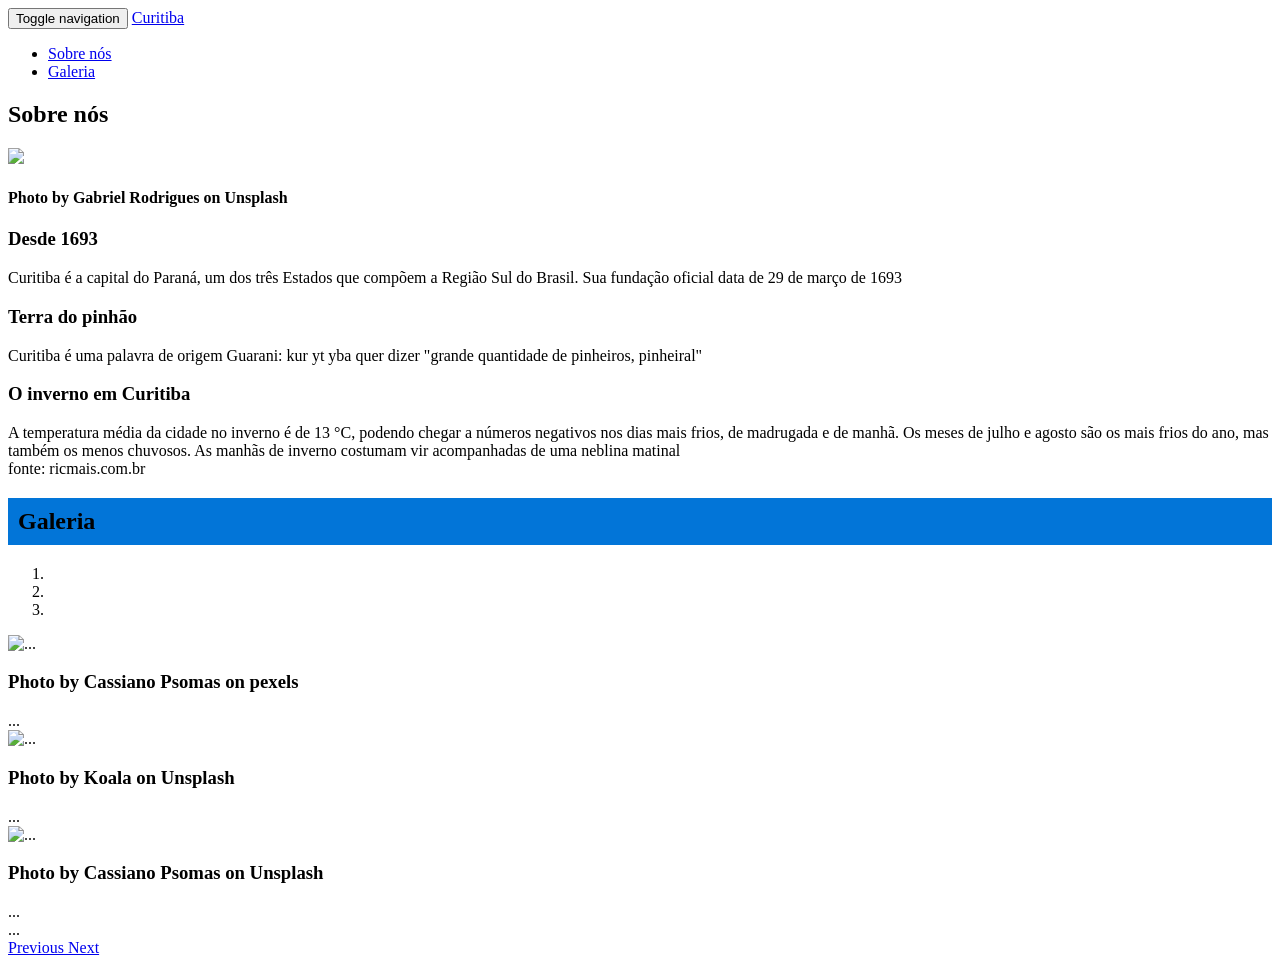
==== index.html @ 4baf075a "Add files via upload" ====
<!DOCTYPE HTML>
<html lang="pt-br">
<head>
<meta charset="UTF-8">
<meta name="viewport" content="width=device-width, initial-scale=1"/>
<link rel="stylesheet" href="./bootstrap/css/bootstrap.min.css">
<link rel="stylesheet" href="./estilo.css">

<title>Curitiba</title>
</head>
<body>
<header>
<nav class="navbar navbar-default">
  <div class="container">
   <div class="navbar-header">
  <button type="button" class="navbar-toggle collapsed" data-toggle="collapse" data-target="#menu" aria-expanded="false">
        <span class="sr-only">Toggle navigation</span>
        <span class="icon-bar"></span>
        <span class="icon-bar"></span>
        <span class="icon-bar"></span>
      </button>
	  <a class="navbar-brand" href="#">Curitiba</a>
	  </div>
   <div class="collapse navbar-collapse" id="menu">
<ul class="nav navbar-nav" >
<li><a href="#sobre-nos">Sobre nós</a></li>
<li><a href="#clientes">Galeria</a></li>
</ul>
</div>
</div>
</nav>
</header>
<section class="container">
<div id="sobre-nos" class="container">
<h1> Sobre nós</h1>
<img class="img-responsive" src="./img/sobreNos.jpg"/>
<h4> Photo by Gabriel Rodrigues on Unsplash</h4>

<div class="panel-group"id="painel-sobre">
<div class="panel panel-default">
<div class="panel-heading" data-parent="#painel-sobre" data-toggle="collapse" data-target="#p1">
<h3 class="panel-title"  > Desde 1693</h3>
</div>

<div id="p1"class="collapse">
<p class="panel-body" > Curitiba é a capital do Paraná, um dos três Estados que compõem a Região Sul do Brasil. Sua fundação oficial data de 29 de março de 1693 </p>
</div>
</div>

<div class="panel panel-default">
<div class="panel-heading" data-parent="#painel-sobre" data-toggle="collapse" data-target="#p2">
<h3 class="panel-title" > Terra do pinhão</h3>
</div>

<div id="p2"class="collapse">
<p  class="panel-body"> Curitiba é uma palavra de origem Guarani: kur yt yba quer dizer "grande quantidade de pinheiros, pinheiral"</p>
</div>
</div>
<div class="panel panel-default">
<div class="panel-heading" data-parent="#painel-sobre" data-toggle="collapse" data-target="#p3">
<h3 class="panel-title"> O inverno em Curitiba</h3>
</div>
<div id="p3"class="collapse">
<p class="panel-body"> A temperatura média da cidade no inverno é de 13 °C, podendo chegar a números negativos nos dias mais frios, de madrugada e de manhã. 
Os meses de julho e agosto são os mais frios do ano, mas também os menos chuvosos. As manhãs de inverno costumam vir acompanhadas de uma neblina matinal <br>
fonte: ricmais.com.br
</p>
</div>
</div>
</div>
</section>
<Section class="container">
<h1 id="clientes" class="titulo-clientes"> Galeria</h1>
<div id="carousel-example-generic" class="carousel slide" data-ride="carousel">
  <!-- Indicators -->
  <ol class="carousel-indicators">
    <li data-target="#carousel-example-generic" data-slide-to="0" class="active"></li>
    <li data-target="#carousel-example-generic" data-slide-to="1"></li>
    <li data-target="#carousel-example-generic" data-slide-to="2"></li>
  </ol>

  <!-- Wrapper for slides -->
  <div class="carousel-inner" role="listbox">
    <div class="item active">
      <img src="./img/foto1.jpg" alt="...">
      <div class="carousel-caption">
	  <h3> Photo by Cassiano Psomas on pexels</h3>
        ...
      </div>
    </div>
    <div class="item">
      <img src="./img/foto2.jpg" alt="...">
      <div class="carousel-caption">
	  <h3> Photo by Koala on Unsplash</h3>
        ...
      </div>
    </div>
	<div class="item">
      <img src="./img/foto3.jpg" alt="...">
      <div class="carousel-caption">
	   <h3> Photo by Cassiano Psomas on Unsplash</h3>
        ...
      </div>
    </div>
    ...
  </div>

  <!-- Controls -->
  <a class="left carousel-control" href="#carousel-example-generic" role="button" data-slide="prev">
    <span class="glyphicon glyphicon-chevron-left" aria-hidden="true"></span>
    <span class="sr-only">Previous</span>
  </a>
  <a class="right carousel-control" href="#carousel-example-generic" role="button" data-slide="next">
    <span class="glyphicon glyphicon-chevron-right" aria-hidden="true"></span>
    <span class="sr-only">Next</span>
  </a>
</div>

<script src="./jquery.js"></script>
<script src="./bootstrap/js/bootstrap.min.js"></script>
	
</body>
</html>
---- estilo.css ----
#painel-sobre{
	margin-top: 20px;
}

.titulo-clientes{
	background-color: #0275D8;
	padding: 10px;
	
}
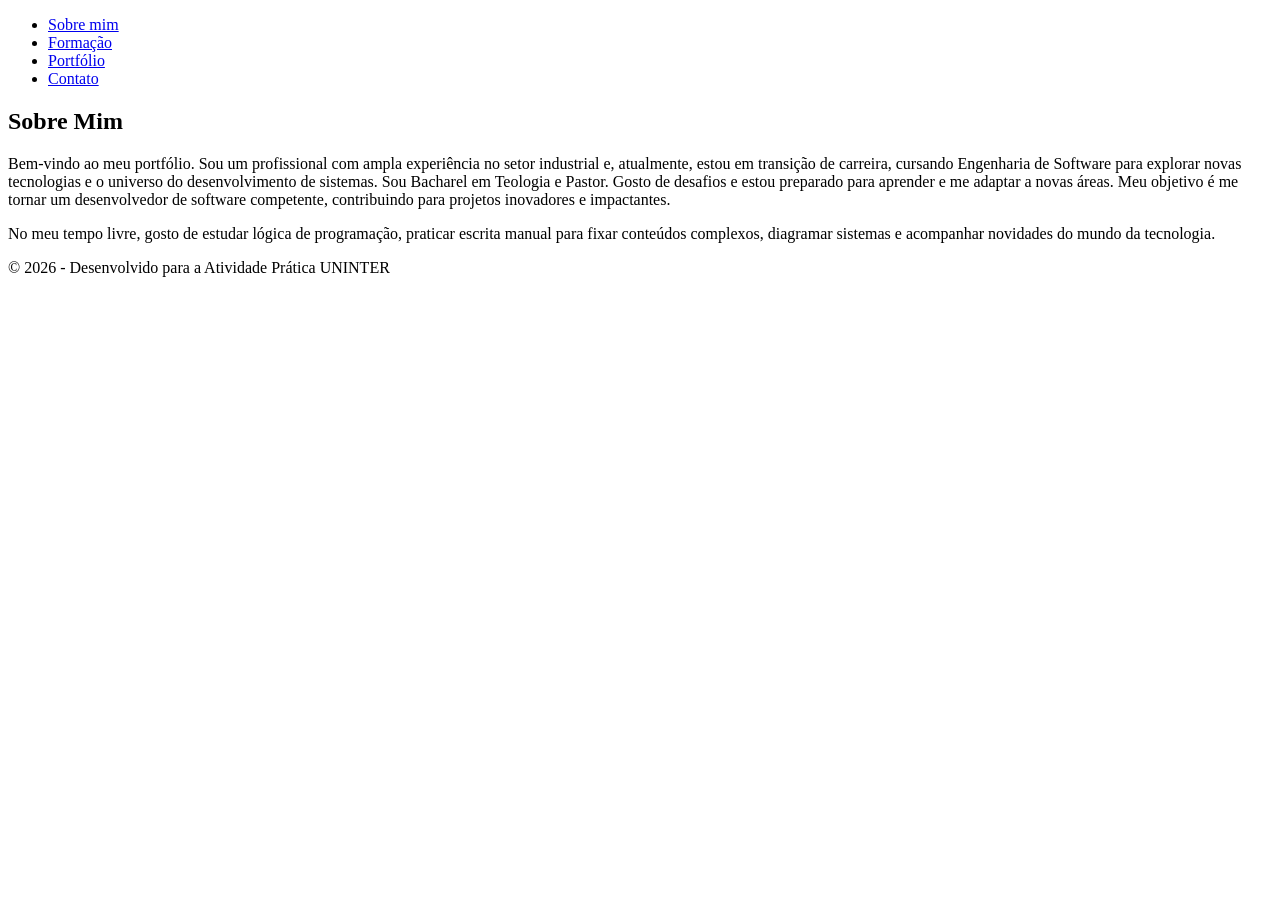
==== commit e69d5f98: "Add files via upload" ====
--- a/index.html
+++ b/index.html
@@ -1,123 +1,50 @@
-<!DOCTYPE HTML>
-<html lang="pt-br">
+<!DOCTYPE html>
+<html lang="pt-BR">
 <head>
-<meta charset="UTF-8">
-<meta name="viewport" content="width=device-width, initial-scale=1"/>
-<link rel="stylesheet" href="./bootstrap/css/bootstrap.min.css">
-<link rel="stylesheet" href="./estilo.css">
-
-<title>Curitiba</title>
+    <meta charset="UTF-8">
+    <meta name="viewport" content="width=device-width, initial-scale=1.0">
+    <title>Portfólio Pessoal</title>
+    <!-- Vinculação do arquivo de estilização CSS externo -->
+    <link rel="stylesheet" href="style.css">
 </head>
 <body>
-<header>
-<nav class="navbar navbar-default">
-  <div class="container">
-   <div class="navbar-header">
-  <button type="button" class="navbar-toggle collapsed" data-toggle="collapse" data-target="#menu" aria-expanded="false">
-        <span class="sr-only">Toggle navigation</span>
-        <span class="icon-bar"></span>
-        <span class="icon-bar"></span>
-        <span class="icon-bar"></span>
-      </button>
-	  <a class="navbar-brand" href="#">Curitiba</a>
-	  </div>
-   <div class="collapse navbar-collapse" id="menu">
-<ul class="nav navbar-nav" >
-<li><a href="#sobre-nos">Sobre nós</a></li>
-<li><a href="#clientes">Galeria</a></li>
-</ul>
-</div>
-</div>
-</nav>
-</header>
-<section class="container">
-<div id="sobre-nos" class="container">
-<h1> Sobre nós</h1>
-<img class="img-responsive" src="./img/sobreNos.jpg"/>
-<h4> Photo by Gabriel Rodrigues on Unsplash</h4>
 
-<div class="panel-group"id="painel-sobre">
-<div class="panel panel-default">
-<div class="panel-heading" data-parent="#painel-sobre" data-toggle="collapse" data-target="#p1">
-<h3 class="panel-title"  > Desde 1693</h3>
-</div>
+    <!-- Menu de navegação global (obrigatório em todas as páginas) -->
+    <header>
+        <nav>
+            <ul>
+                <li><a href="index.html">Sobre mim</a></li>
+                <li><a href="formacao.html">Formação</a></li>
+                <li><a href="portfolio.html">Portfólio</a></li>
+                <li><a href="contato.html">Contato</a></li>
+            </ul>
+        </nav>
+    </header>
 
-<div id="p1"class="collapse">
-<p class="panel-body" > Curitiba é a capital do Paraná, um dos três Estados que compõem a Região Sul do Brasil. Sua fundação oficial data de 29 de março de 1693 </p>
-</div>
-</div>
+    <!-- Conteúdo principal da página Sobre Mim -->
+    <main>
+        <section id="sobre-mim">
+            <h1>Sobre Mim</h1>
+            <!-- TODO: Escreva aqui um texto sobre você, sua trajetória profissional e seus objetivos -->
+            <p>
+                Bem-vindo ao meu portfólio. 
+                Sou um profissional com ampla experiência no setor industrial e, atualmente, estou em transição de carreira,
+                cursando Engenharia de Software para explorar novas tecnologias e o universo do desenvolvimento de sistemas.
+                Sou Bacharel em Teologia e Pastor. Gosto de desafios e estou preparado para aprender e me adaptar a novas áreas.
+                Meu objetivo é me tornar um desenvolvedor de software competente, contribuindo para projetos inovadores e impactantes.
+                
+            </p>
+            <p>
+                No meu tempo livre, gosto de estudar lógica de programação, praticar escrita manual para fixar 
+                conteúdos complexos, diagramar sistemas e acompanhar novidades do mundo da tecnologia.
+            </p>
+        </section>
+    </main>
 
-<div class="panel panel-default">
-<div class="panel-heading" data-parent="#painel-sobre" data-toggle="collapse" data-target="#p2">
-<h3 class="panel-title" > Terra do pinhão</h3>
-</div>
+    <!-- Rodapé simples da página -->
+    <footer>
+        <p>&copy; 2026 - Desenvolvido para a Atividade Prática UNINTER</p>
+    </footer>
 
-<div id="p2"class="collapse">
-<p  class="panel-body"> Curitiba é uma palavra de origem Guarani: kur yt yba quer dizer "grande quantidade de pinheiros, pinheiral"</p>
-</div>
-</div>
-<div class="panel panel-default">
-<div class="panel-heading" data-parent="#painel-sobre" data-toggle="collapse" data-target="#p3">
-<h3 class="panel-title"> O inverno em Curitiba</h3>
-</div>
-<div id="p3"class="collapse">
-<p class="panel-body"> A temperatura média da cidade no inverno é de 13 °C, podendo chegar a números negativos nos dias mais frios, de madrugada e de manhã. 
-Os meses de julho e agosto são os mais frios do ano, mas também os menos chuvosos. As manhãs de inverno costumam vir acompanhadas de uma neblina matinal <br>
-fonte: ricmais.com.br
-</p>
-</div>
-</div>
-</div>
-</section>
-<Section class="container">
-<h1 id="clientes" class="titulo-clientes"> Galeria</h1>
-<div id="carousel-example-generic" class="carousel slide" data-ride="carousel">
-  <!-- Indicators -->
-  <ol class="carousel-indicators">
-    <li data-target="#carousel-example-generic" data-slide-to="0" class="active"></li>
-    <li data-target="#carousel-example-generic" data-slide-to="1"></li>
-    <li data-target="#carousel-example-generic" data-slide-to="2"></li>
-  </ol>
-
-  <!-- Wrapper for slides -->
-  <div class="carousel-inner" role="listbox">
-    <div class="item active">
-      <img src="./img/foto1.jpg" alt="...">
-      <div class="carousel-caption">
-	  <h3> Photo by Cassiano Psomas on pexels</h3>
-        ...
-      </div>
-    </div>
-    <div class="item">
-      <img src="./img/foto2.jpg" alt="...">
-      <div class="carousel-caption">
-	  <h3> Photo by Koala on Unsplash</h3>
-        ...
-      </div>
-    </div>
-	<div class="item">
-      <img src="./img/foto3.jpg" alt="...">
-      <div class="carousel-caption">
-	   <h3> Photo by Cassiano Psomas on Unsplash</h3>
-        ...
-      </div>
-    </div>
-    ...
-  </div>
-
-  <!-- Controls -->
-  <a class="left carousel-control" href="#carousel-example-generic" role="button" data-slide="prev">
-    <span class="glyphicon glyphicon-chevron-left" aria-hidden="true"></span>
-    <span class="sr-only">Previous</span>
-  </a>
-  <a class="right carousel-control" href="#carousel-example-generic" role="button" data-slide="next">
-    <span class="glyphicon glyphicon-chevron-right" aria-hidden="true"></span>
-    <span class="sr-only">Next</span>
-  </a>
-</div>
-
-<script src="./jquery.js"></script>
-<script src="./bootstrap/js/bootstrap.min.js"></script>
-	
 </body>
 </html>
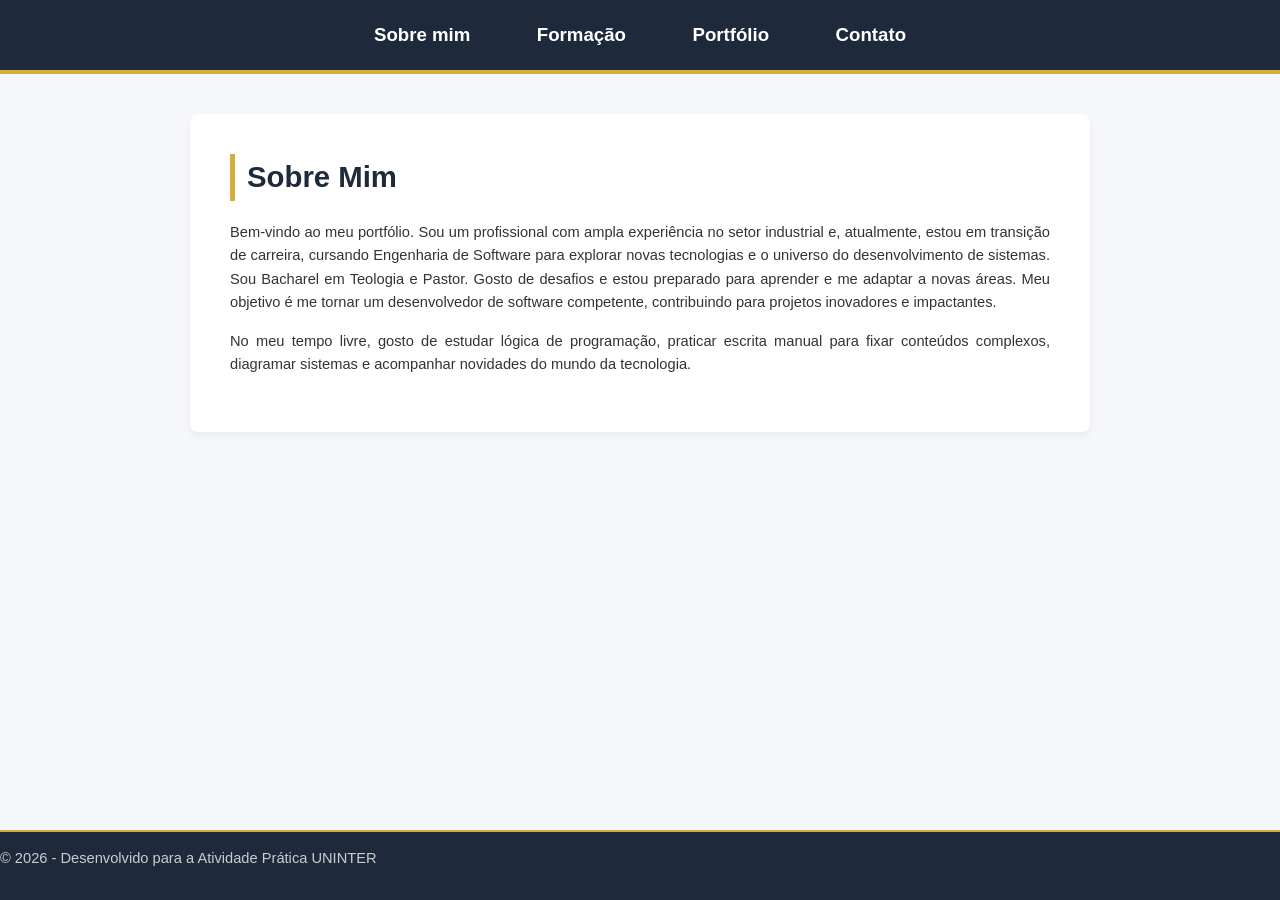
==== commit 8e5ec66b: "Add files via upload" ====
--- a/index.html
+++ b/index.html
@@ -5,7 +5,7 @@
     <meta name="viewport" content="width=device-width, initial-scale=1.0">
     <title>Portfólio Pessoal</title>
     <!-- Vinculação do arquivo de estilização CSS externo -->
-    <link rel="stylesheet" href="style.css">
+    <link rel="stylesheet" href="./css/style.css">
 </head>
 <body>
 
@@ -14,9 +14,9 @@
         <nav>
             <ul>
                 <li><a href="index.html">Sobre mim</a></li>
-                <li><a href="formacao.html">Formação</a></li>
-                <li><a href="portfolio.html">Portfólio</a></li>
-                <li><a href="contato.html">Contato</a></li>
+                <li><a href="./html/Formacao.html">Formação</a></li>
+                <li><a href="./html/Portfolio.html">Portfólio</a></li>
+                <li><a href="./html/Contato.html">Contato</a></li>
             </ul>
         </nav>
     </header>
--- a/css/style.css
+++ b/css/style.css
@@ -0,0 +1,166 @@
+/* ==========================================================================
+   CONFIGURAÇÕES GERAIS E TIPOGRAFIA
+   ========================================================================== */
+* {
+    box-sizing: border-box;
+    margin: 0;
+    padding: 0;
+}
+
+body {
+    font-family: 'Segoe UI', Tahoma, Geneva, Verdana, sans-serif;
+    background-color: #f5f7fa;
+    color: #333333;
+    line-height: 1.6;
+    padding-bottom: 60px; /* Espaço para o rodapé fixo */
+}
+
+/* ==========================================================================
+   TOPO E MENU DE NAVEGAÇÃO
+   ========================================================================== */
+header {
+    background-color: #1e293b; /* Azul Escuro Profissional */
+    padding: 20px 0;
+    text-align: center;
+    border-bottom: 4px solid #d4af37; /* Detalhe em Ouro/Amarelo */
+}
+
+nav ul {
+    list-style: none;
+    display: block;
+    text-align: center;
+}
+
+nav ul li {
+    display: inline-block;
+    margin: 0 15px;
+}
+
+nav ul li a {
+    color: #ffffff;
+    text-decoration: none;
+    font-size: 14pt;
+    font-weight: bold;
+    padding: 8px 16px;
+    border-radius: 4px;
+    transition: background-color 0.3s, color 0.3s;
+}
+
+/* Efeito ao passar o mouse nos links do menu */
+nav ul li a:hover {
+    background-color: #d4af37;
+    color: #1e293b;
+}
+
+/* ==========================================================================
+   ESTRUTURA DE CONTEÚDO (MÁSCARA PRINCIPAL)
+   ========================================================================== */
+main {
+    display: block;
+    max-width: 900px;
+    margin: 40px auto;
+    background-color: #ffffff;
+    padding: 40px;
+    border-radius: 8px;
+    box-shadow: 0 4px 6px rgba(0, 0, 0, 0.05);
+}
+
+/* Títulos */
+h1 {
+    font-size: 22pt;
+    color: #1e293b;
+    margin-bottom: 20px;
+    border-left: 5px solid #d4af37;
+    padding-left: 12px;
+}
+
+h2 {
+    font-size: 16pt;
+    color: #2c3e50;
+    margin-top: 30px;
+    margin-bottom: 15px;
+}
+
+p {
+    font-size: 11pt;
+    margin-bottom: 15px;
+    text-align: justify;
+}
+
+/* ==========================================================================
+   FORMULÁRIO DE CONTATO
+   ========================================================================== */
+form {
+    display: block;
+    margin-top: 25px;
+}
+
+label {
+    display: block;
+    font-size: 11pt;
+    font-weight: bold;
+    margin-bottom: 8px;
+    color: #1e293b;
+}
+
+input[type="text"],
+input[type="email"],
+textarea {
+    display: block;
+    width: 100%;
+    padding: 12px;
+    margin-bottom: 20px;
+    border: 1px solid #cccccc;
+    border-radius: 4px;
+    font-family: inherit;
+    font-size: 11pt;
+    background-color: #fafafa;
+}
+
+input[type="text"]:focus,
+input[type="email"]:focus,
+textarea:focus {
+    border-color: #1e293b;
+    outline: none;
+    background-color: #ffffff;
+}
+
+/* Botão de Enviar */
+input[type="submit"], 
+button.btn-enviar {
+    display: block;
+    width: 200px;
+    margin: 20px 0;
+    padding: 12px 20px;
+    background-color: #1e293b;
+    color: #ffffff;
+    border: none;
+    border-radius: 4px;
+    font-size: 12pt;
+    font-weight: bold;
+    cursor: pointer;
+    text-align: center;
+    transition: background-color 0.3s;
+}
+
+input[type="submit"]:hover,
+button.btn-enviar:hover {
+    background-color: #d4af37;
+    color: #1e293b;
+}
+
+/* ==========================================================================
+   RODAPÉ (FOOTER)
+   ========================================================================== */
+footer {
+    position: fixed;
+    bottom: 0;
+    left: 0;
+    width: 100%;
+    background-color: #1e293b;
+    color: #cccccc;
+    text-align: center;
+    padding: 15px 0;
+    font-size: 10pt;
+    border-top: 2px solid #d4af37;
+}
